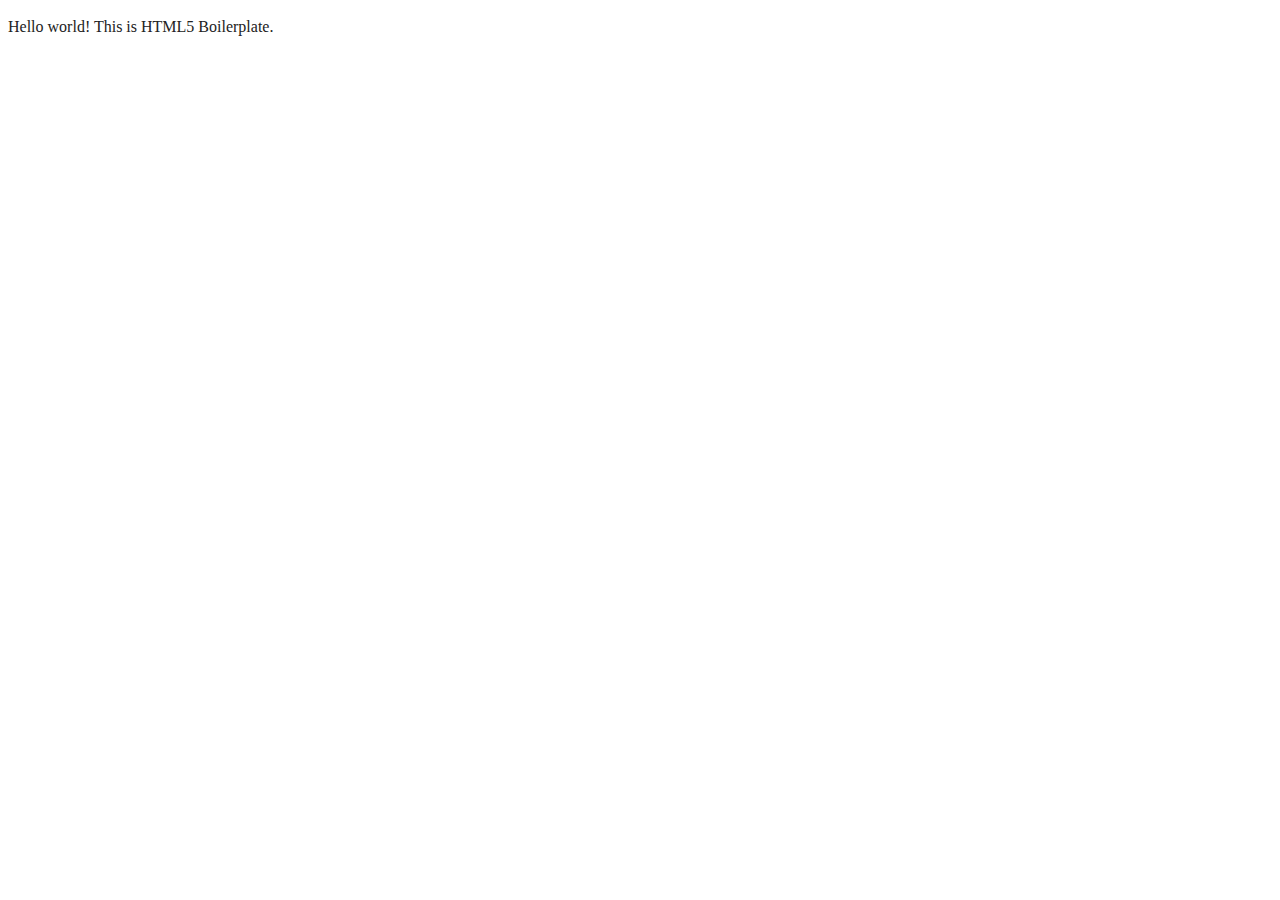
==== DICE-Project/index.html @ 6b21eeaa "part.1 av dice" ====
<!doctype html>
<html class="no-js" lang="">

<head>
  <meta charset="utf-8">
  <meta name="viewport" content="width=device-width, initial-scale=1">
  <title></title>
  <link rel="stylesheet" href="css/style.css">
  <meta name="description" content="">

  <meta property="og:title" content="">
  <meta property="og:type" content="">
  <meta property="og:url" content="">
  <meta property="og:image" content="">
  <meta property="og:image:alt" content="">

  <link rel="icon" href="/favicon.ico" sizes="any">
  <link rel="icon" href="/icon.svg" type="image/svg+xml">
  <link rel="apple-touch-icon" href="icon.png">

  <link rel="manifest" href="site.webmanifest">
  <meta name="theme-color" content="#fafafa">
</head>

<body>

  <!-- Add your site or application content here -->
  <p>Hello world! This is HTML5 Boilerplate.</p>
  <script src="js/app.js"></script>

</body>

</html>
---- DICE-Project/css/style.css ----
/*! HTML5 Boilerplate v9.0.1 | MIT License | https://html5boilerplate.com/ */

/* main.css 3.0.0 | MIT License | https://github.com/h5bp/main.css#readme */
/*
 * What follows is the result of much research on cross-browser styling.
 * Credit left inline and big thanks to Nicolas Gallagher, Jonathan Neal,
 * Kroc Camen, and the H5BP dev community and team.
 */

/* ==========================================================================
   Base styles: opinionated defaults
   ========================================================================== */

html {
  color: #222;
  font-size: 1em;
  line-height: 1.4;
}

/*
 * Remove text-shadow in selection highlight:
 * https://twitter.com/miketaylr/status/12228805301
 *
 * Customize the background color to match your design.
 */

::-moz-selection {
  background: #b3d4fc;
  text-shadow: none;
}

::selection {
  background: #b3d4fc;
  text-shadow: none;
}

/*
 * A better looking default horizontal rule
 */

hr {
  display: block;
  height: 1px;
  border: 0;
  border-top: 1px solid #ccc;
  margin: 1em 0;
  padding: 0;
}

/*
 * Remove the gap between audio, canvas, iframes,
 * images, videos and the bottom of their containers:
 * https://github.com/h5bp/html5-boilerplate/issues/440
 */

audio,
canvas,
iframe,
img,
svg,
video {
  vertical-align: middle;
}

/*
 * Remove default fieldset styles.
 */

fieldset {
  border: 0;
  margin: 0;
  padding: 0;
}

/*
 * Allow only vertical resizing of textareas.
 */

textarea {
  resize: vertical;
}

/* ==========================================================================
   Author's custom styles
   ========================================================================== */

/* ==========================================================================
   Helper classes
   ========================================================================== */

/*
 * Hide visually and from screen readers
 */

.hidden,
[hidden] {
  display: none !important;
}

/*
 * Hide only visually, but have it available for screen readers:
 * https://snook.ca/archives/html_and_css/hiding-content-for-accessibility
 *
 * 1. For long content, line feeds are not interpreted as spaces and small width
 *    causes content to wrap 1 word per line:
 *    https://medium.com/@jessebeach/beware-smushed-off-screen-accessible-text-5952a4c2cbfe
 */

.visually-hidden {
  border: 0;
  clip: rect(0, 0, 0, 0);
  height: 1px;
  margin: -1px;
  overflow: hidden;
  padding: 0;
  position: absolute;
  white-space: nowrap;
  width: 1px;
  /* 1 */
}

/*
 * Extends the .visually-hidden class to allow the element
 * to be focusable when navigated to via the keyboard:
 * https://www.drupal.org/node/897638
 */

.visually-hidden.focusable:active,
.visually-hidden.focusable:focus {
  clip: auto;
  height: auto;
  margin: 0;
  overflow: visible;
  position: static;
  white-space: inherit;
  width: auto;
}

/*
 * Hide visually and from screen readers, but maintain layout
 */

.invisible {
  visibility: hidden;
}

/*
 * Clearfix: contain floats
 *
 * The use of `table` rather than `block` is only necessary if using
 * `::before` to contain the top-margins of child elements.
 */

.clearfix::before,
.clearfix::after {
  content: "";
  display: table;
}

.clearfix::after {
  clear: both;
}

/* ==========================================================================
   EXAMPLE Media Queries for Responsive Design.
   These examples override the primary ('mobile first') styles.
   Modify as content requires.
   ========================================================================== */

@media only screen and (min-width: 35em) {
  /* Style adjustments for viewports that meet the condition */
}

@media print,
  (-webkit-min-device-pixel-ratio: 1.25),
  (min-resolution: 1.25dppx),
  (min-resolution: 120dpi) {
  /* Style adjustments for high resolution devices */
}

/* ==========================================================================
   Print styles.
   Inlined to avoid the additional HTTP request:
   https://www.phpied.com/delay-loading-your-print-css/
   ========================================================================== */

@media print {
  *,
  *::before,
  *::after {
    background: #fff !important;
    color: #000 !important;
    /* Black prints faster */
    box-shadow: none !important;
    text-shadow: none !important;
  }

  a,
  a:visited {
    text-decoration: underline;
  }

  a[href]::after {
    content: " (" attr(href) ")";
  }

  abbr[title]::after {
    content: " (" attr(title) ")";
  }

  /*
   * Don't show links that are fragment identifiers,
   * or use the `javascript:` pseudo protocol
   */
  a[href^="#"]::after,
  a[href^="javascript:"]::after {
    content: "";
  }

  pre {
    white-space: pre-wrap !important;
  }

  pre,
  blockquote {
    border: 1px solid #999;
    page-break-inside: avoid;
  }

  tr,
  img {
    page-break-inside: avoid;
  }

  p,
  h2,
  h3 {
    orphans: 3;
    widows: 3;
  }

  h2,
  h3 {
    page-break-after: avoid;
  }
}
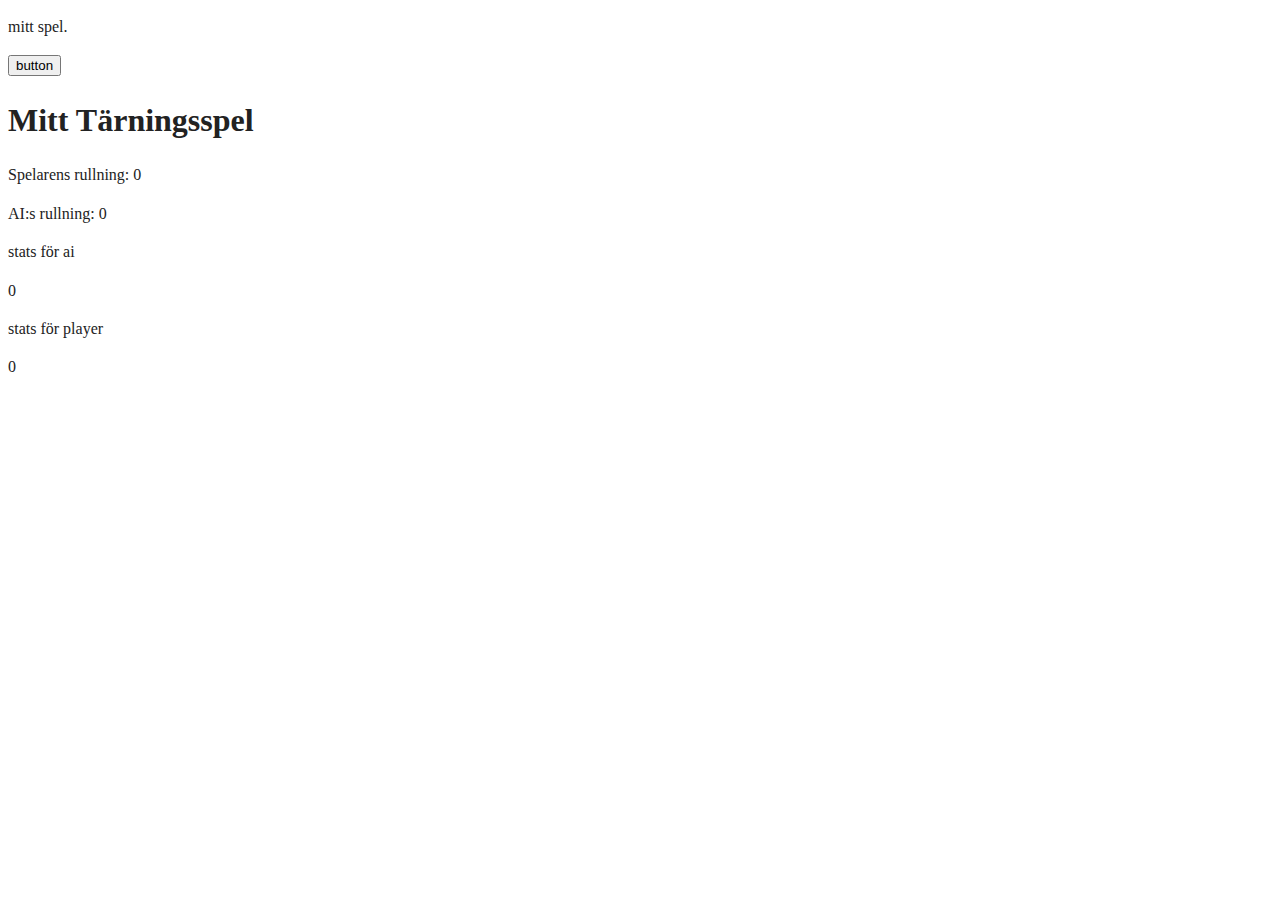
==== commit ea799344: "nya dice uppdaterig" ====
--- a/DICE-Project/index.html
+++ b/DICE-Project/index.html
@@ -25,7 +25,63 @@
 <body>
 
   <!-- Add your site or application content here -->
-  <p>Hello world! This is HTML5 Boilerplate.</p>
+  <p>mitt spel.</p>
+  <button id = button0 >button</button>
+  <h1>Mitt Tärningsspel</h1>
+  <div>
+    <p>Spelarens rullning: <span id="playerrolltext">0</span></p>
+    <p>AI:s rullning: <span id="AIrrolltext">0</span></p>
+    <p> stats för ai</p> <span id= statsplayer >0</span>
+    <p> stats för player</p> <span id= statsAI >0</span>
+  </div>
+
+  <script>
+
+    let knapp = document.getElementById('button0');
+    let playerrolltext = document.getElementById('playerrolltext');
+    let AIrrolltext = document.getElementById('AIrrolltext');
+
+    let playerroll;
+    let AIroll;
+
+    knapp.addEventListener('click', function() {
+      getrandomnumberforplayer();
+      getrandomnumberforAI();
+      showPlayerrollResult();
+      showAIrollresult();
+      räknavinnare();
+    });
+
+    function getrandomnumberforplayer() {
+      playerroll = Math.floor(Math.random() * 6) + 1;
+      console.log(playerroll);
+    }
+
+    function showPlayerrollResult() {
+      playerrolltext.innerHTML = playerroll;
+    }
+
+    function getrandomnumberforAI() {
+      AIroll = Math.floor(Math.random() * 6) + 1;
+      console.log(AIroll);
+    }
+
+    function showAIrollresult() {
+      AIrrolltext.innerHTML = AIroll;
+    }
+
+    function räknavinnare() {
+      if (playerroll > AIroll) {
+        console.log("Spelare Vinner!");
+      } else if (AIroll > playerroll) {
+        console.log("AI Vinner!");
+      } else {
+        console.log("Det är lika!");
+      }
+    }
+  </script>
+
+
   <script src="js/app.js"></script>
 
 </body>
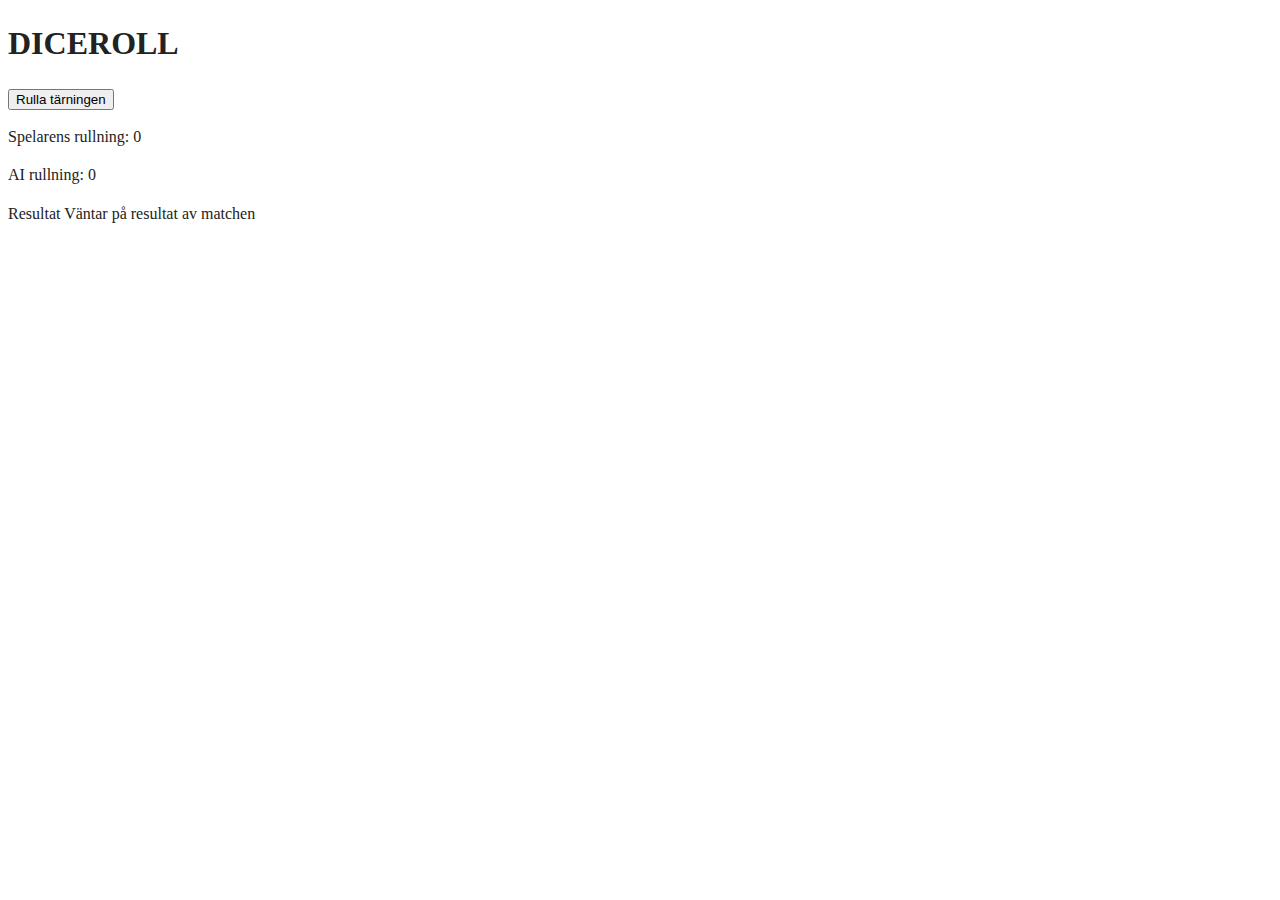
==== commit ab48e8c3: "sparad klar dice roll" ====
--- a/DICE-Project/index.html
+++ b/DICE-Project/index.html
@@ -25,21 +25,20 @@
 <body>
 
   <!-- Add your site or application content here -->
-  <p>mitt spel.</p>
-  <button id = button0 >button</button>
-  <h1>Mitt Tärningsspel</h1>
+  <h1>DICEROLL</h1>
+  <button id="button0">Rulla tärningen</button>
   <div>
     <p>Spelarens rullning: <span id="playerrolltext">0</span></p>
-    <p>AI:s rullning: <span id="AIrrolltext">0</span></p>
-    <p> stats för ai</p> <span id= statsplayer >0</span>
-    <p> stats för player</p> <span id= statsAI >0</span>
+    <p>AI rullning: <span id="AIrrolltext">0</span></p>
   </div>
+  <p>Resultat <span id="result">Väntar på resultat av matchen</span></p>
+
 
   <script>
-
     let knapp = document.getElementById('button0');
     let playerrolltext = document.getElementById('playerrolltext');
     let AIrrolltext = document.getElementById('AIrrolltext');
+    let resultatet = document.getElementById('result');
 
     let playerroll;
     let AIroll;
@@ -49,12 +48,12 @@
       getrandomnumberforAI();
       showPlayerrollResult();
       showAIrollresult();
-      räknavinnare();
+      visaresultat();
     });
 
     function getrandomnumberforplayer() {
       playerroll = Math.floor(Math.random() * 6) + 1;
-      console.log(playerroll);
+      console.log("Spelare rullar: " + playerroll);
     }
 
     function showPlayerrollResult() {
@@ -63,7 +62,7 @@
 
     function getrandomnumberforAI() {
       AIroll = Math.floor(Math.random() * 6) + 1;
-      console.log(AIroll);
+      console.log("AI rullar: " + AIroll);
     }
 
     function showAIrollresult() {
@@ -72,18 +71,19 @@
 
     function räknavinnare() {
       if (playerroll > AIroll) {
-        console.log("Spelare Vinner!");
+        return "Spelare Vinner!";
       } else if (AIroll > playerroll) {
-        console.log("AI Vinner!");
+        return "AI Vinner!";
       } else {
-        console.log("Det är lika!");
+        return "Det är lika!";
       }
+    }
+
+    function visaresultat() {
+      resultatet.innerHTML = räknavinnare();
     }
   </script>
 
-
   <script src="js/app.js"></script>
-
 </body>
-
 </html>
